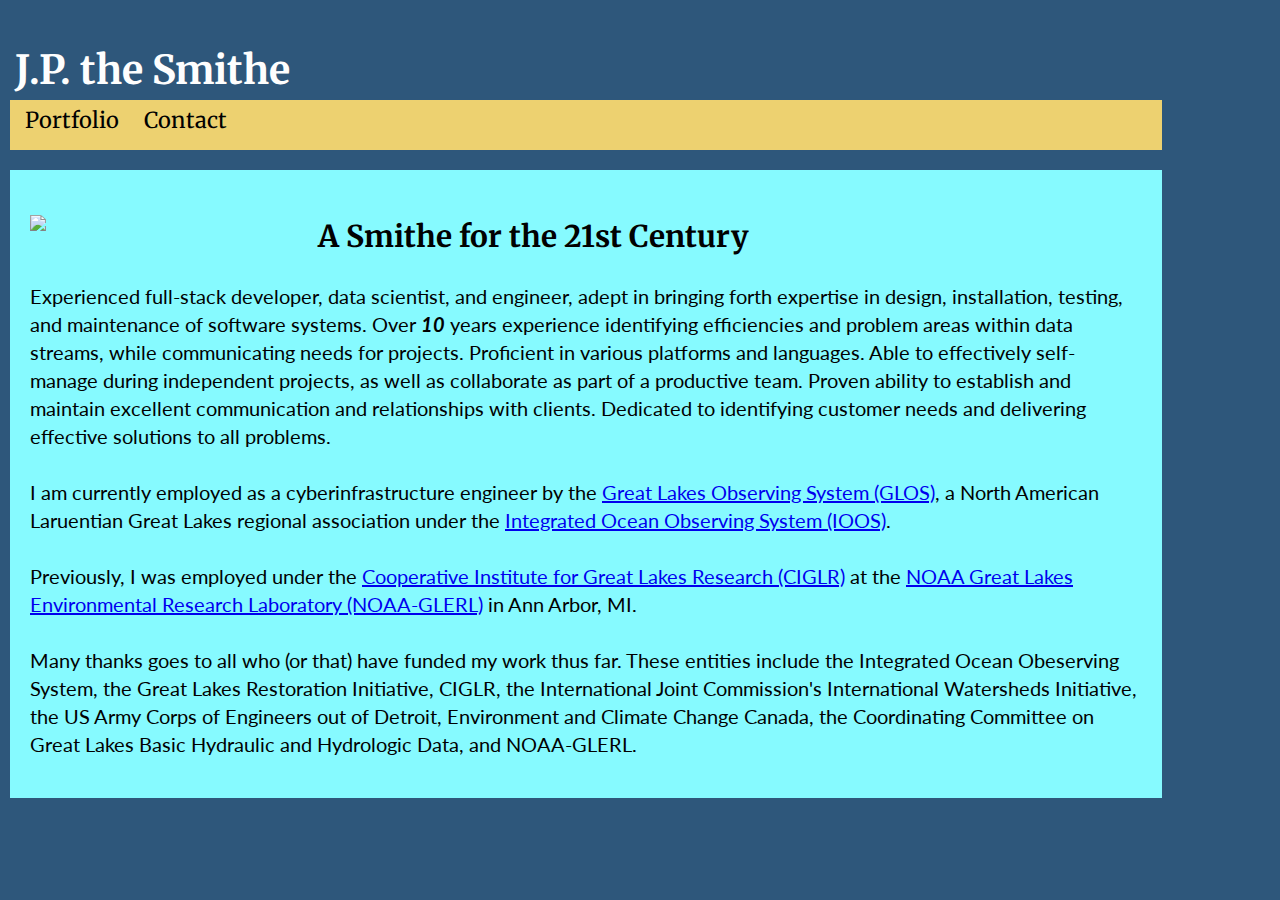
==== portfolio_index.html @ 3d916dcb "Testing some pages on phone and with Nat" ====
<!doctype html>
<html class="no-js" lang="en">

<head>
  <!-- Global site tag (gtag.js) - Google Analytics -->
  <script async src="https://www.googletagmanager.com/gtag/js?  id=UA-62985912-1"></script>
  <script>
    window.dataLayer = window.dataLayer || [];
    function gtag(){dataLayer.push(arguments);}
    gtag('js', new Date());
  
    gtag('config', 'UA-62985912-1');
  </script>

  <meta charset="utf-8">
  <meta http-equiv="x-ua-compatible" content="ie=edge">
  <title>J.P. the Smithe - Your data translator</title>
	<meta name="description" content="Personal Webpage of Joeseph P. 
	Smith of Saline, MI, USA. Data mining, information analysis,
	big data, web development, data visualisation, data viz,
	number crunching, bits, bytes, beeps, etc.">
  <meta name="viewport" content="width=device-width, initial-scale=1, shrink-to-fit=no">
  <meta name="keywords" content="HTML, CSS, JavaScript, jQuery, XML, SQL, Data, Big Data, 
	Mining, Machine Learning, Artificial Intelligence, AI, R, MATLAB, Python, Data, Visualization,
	DataViz, Processing, Consulting, Software, Engineering, Development, PHP, Fortran, C/C++, Unix, Flash,
	Java, Apache, Flex, University of Michigan, Informatics, Information, Analysis, Git, Version Control,
	Drupal, The GIMP, Open Office, LibreOffice, Microsoft Office, Linux, Windows, Mac, OS X, 
	Statistics, Simulation, Design of Experiments, Markov chain, Monte Carlo, Modelling, Statistical,
	Computing">
  <link href="https://fonts.googleapis.com/css?family=Crimson+Text|Old+Standard+TT" rel="stylesheet">
  <link rel="preconnect" href="https://fonts.gstatic.com">
  <link href="https://fonts.googleapis.com/css2?family=Merriweather&family=Lato&display=swap" rel="stylesheet">  
  <link rel="stylesheet" href="css/normalize.css">
  <link rel="stylesheet" href="css/main.css">
  <script src="js/vendor/modernizr-3.6.0.min.js"></script>
  <script src="js/vendor/jquery-3.3.1.min.js"></script>
  <script src="js/plugins.js"></script>
  <script src="js/main.js"></script>
</head>

<body onload="init(null)">
  <!--[if lte IE 9]>
    <p class="browserupgrade">You are using an <strong>outdated</strong> browser. Please <a href="https://browsehappy.com/">upgrade your browser</a> to improve your experience and security.</p>
  <![endif]-->

  <div id="pageGrid">
    <div id="titleCell">
      <h1><a id="titleLink" sref="home">J.P. the Smithe</a></h1>
    </div>
    <div id="menuCell">
      <a class="menuItem" sref="portfolio">Portfolio</a>
      <a class="menuItem" sref="contact">Contact</a>
    </div>
    <div id="contentCell">

      <div class="contentSect" id="home">        
        <p>
          <img class="profileImage" src="./img/joe_smithe_pondering.JPG" width="25%" />
          <h2>A Smithe for the 21st Century</h2>
          Experienced full-stack developer, data scientist, and engineer, adept in bringing 
		  forth expertise in design, installation, testing, and maintenance of software systems. 
		  Over <em><strong>10</strong></em> years experience identifying efficiencies and 
		  problem areas within data streams, while communicating needs for projects. Proficient 
		  in various platforms and languages. Able to effectively self-manage during independent 
		  projects, as well as collaborate as part of a productive team. Proven ability to 
		  establish and maintain excellent communication and relationships with clients. Dedicated 
		  to identifying customer needs and delivering effective solutions to all problems.<br /><br />
          
		  I am currently employed as a cyberinfrastructure engineer by the 
		  <a href="https://www.glos.org/" target="_blank">Great Lakes Observing System (GLOS)</a>, a
		  North American Laruentian Great Lakes regional association under the <a href="https://ioos.noaa.gov/" target="_blank">
		  Integrated Ocean Observing System (IOOS)</a>.<br /><br />
		  
          Previously, I was employed under the <a href="https://ciglr.seas.umich.edu/" target="_blank">
          Cooperative Institute for Great Lakes Research 
          (CIGLR)</a> at the <a href="https://www.glerl.noaa.gov" target="_blank">
          NOAA Great Lakes Environmental Research Laboratory (NOAA-GLERL)</a> in Ann Arbor, MI.<br /><br />

          Many thanks goes to all who (or that) have funded my work thus far. These entities include the 
		  Integrated Ocean Obeserving System, the Great Lakes Restoration Initiative, CIGLR, the International 
		  Joint Commission's International Watersheds Initiative, the US Army Corps of Engineers out of 
		  Detroit, Environment and Climate Change Canada, the Coordinating Committee on Great Lakes Basic 
		  Hydraulic and Hydrologic Data, and NOAA-GLERL.
        </p>   
      </div>
      
      <div class="contentSect" id="portfolio">
        <h2>Portfolio</h2>
		<div id="portfolioGrid">

			<!-- Scrum Certification -->
			<div class="portfolioItem">
                <img class="portfolioImage" src="./img/scrum-badge.png" />
                <h3>ScrumAlliance.org ScrumMaster Certified</h3>
                <ul>
                  <li><a href="https://bcert.me/slucmlltk" target="_blank">Link to official badge</a></li>
                  <li>Holding a Certified ScrumMaster® (CSM®) certification demonstrates knowledge and ability to support Scrum.</li>
                  <li>Adheres to Scrum as it is defined in the Scrum Guide</li>
                  <li>Facilitates Scrum events and maintains Scrum artifacts</li>
                  <li>Works to remove team and organizational impediments</li>
                </ul>
              </div>

            <!-- Parks Commission -->
			<div class="portfolioItem">
                <img class="portfolioImage" src="./img/pakrs-map-with-salt-springs-park-8-14.jpg" />
                <h3>City of Saline, MI Parks Commissioner</h3>
                <ul>
                  <li>Vice Chair since 2024</li>
                  <li>Aids in planning park projects and maintenance activities</li>
                  <li>Participates in cleanup days</li>
                </ul>
              </div>
            
            <!-- SS1 President -->
			<div class="portfolioItem">
			  <img class="portfolioImage" src="./img/ss1_condo.png" />
			  <h3>Condominium Association Board Member</h3>
			  <ul>
			    <li>President since 2021</li>
			    <li>Led association through lawsuits, complaints, and management change</li>
			  </ul>
			</div>

			<!-- AWS Cert + -->
			<div class="portfolioItem">
			  <img class="portfolioImage" src="./img/aws.png" />
			  <h3>AWS Certified Cloud Practioner</h3>
			  <ul>
			    <li><a href="https://glos.org" target="_blank">With 
				  the Great Lakes Observing System</a></li>
				<li>Leverages AWS ecosystem to support GLOS operations</li>
				<li>User management (least privilege), storage,
					 Lambda functions, and more</li>
			  </ul>
			</div>

			<!-- Kubernetes Application Administration -->
			<div class="portfolioItem">
			  <img class="portfolioImage" src="./img/k8s.png" />
			  <h3>Kubernetes Application Administration</h3>
			  <ul>
			    <li><a href="https://seagull.glos.org" target="_blank">GLOS Seagull</a></li>
			    <li>Development on GitHub
			  	  <ul>
			        <li>AWS CodeBuild (pull-request and merge)</li>
				    <li>AWS Elastic Container Registry</li>
				    <li>Terraform Infrastructure as Code</li>
				  </ul>
			    </li>
				<li>Enabled enhanced data ingest, processing, dissemination,
					and metadata curation
				</li>
				<li>Monitored Kubernetes via dashboard and 
				  direct pod logs via kubectl</li>
			  </ul>
			</div>

			<!-- Wordpress migration -->
			<div class="portfolioItem">
			  <img class="portfolioImage" src="./img/wp.png" />
			  <h3>Wordpress Migration</h3>
			  <ul>
			    <li><a href="https://greatlakescc.org" target="_blank">With 
			    	the Coordinating Committee on Great Lakes 
					Basic Hydraulic and Hydrologic Data</a></li>
				<li>Performed light lift and shift to WPEngine Wordpress Instance</li>
				<li>Empowered Coordinating Committee members</li>
			  </ul>
			</div>
		
			<!-- LARVAL FISH -->
			<div class="portfolioItem">
			  <img class="portfolioImage" src="./img/larval.png" />
			  <h3>Larval Fish Dispersion Simulator</h3>
			  <ul>
				<li>Nowcast/forecast of potential larval fish dispersion from nearshore
				spawning areas in Lake Michigan</li>
				<li>Fully utilized a 56 core node on a 
				<a href="https://slurm.schedmd.com/documentation.html">Slurm
				Workload Manager</a> equipped high performance computer</li>
				<li>Used R, and the <a href="http://fvcom.smast.umassd.edu/fvcom/" 
				target="_blank">Finite Volume Community Ocean Model's
				(FVCOM's)</a> particle trajectory module in FORTRAN</li>
				<li>Thanks to Mark Rowe for the opportunity</li>
			  </ul>
			</div>
			
			<!-- AUTOSAMPLER -->
			<div class="portfolioItem">
				<img class="portfolioImage" src="./img/autosampler.png" />
				<h3>Autosampler programming</h3>
				<ul>
				  <li>Developed, with unit testing, Python scripts and simple inputs to
				  command a robotic autosampler (<a href="https://www.aimlab.com/liquid-autosamplers/aim4000-autosampler/" 
				  target="_blank">AIM4000</a>, 
				  picture from manufacturer's website)</li>
				  <li>Communicated and delivered operation instructions to pertinent scientists</li>
				  <li>Many thanks to Casey Godwin for the opportunity</li>
				</ul>
			</div>
			
			<!-- L2SWBM -->
			<div class="portfolioItem">
				<img class="portfolioImage" src="./img/l2swbm.png" />
				<h3>Large Lake Statistical Water Balance Model (L2SWBM)</h3>
				<ul>
				  <li><a href="https://github.com/NOAA-GLERL/L2SWBM" target="_blank">Official webpage</a></li>
				  <li>Developed a Bayesian Network using the Bayesian inference Using Gibbs
					Sampling (BUGS) language to generate a new historical record of the
					Laurentian Great Lakes water balance from 1950 through 2015</li>
				  <li>Implemented using <a href="http://mcmc-jags.sourceforge.net/" target="_blank">Just Another Gibbs Sampler (JAGS) through R</a></li>
				  <li>Worked closely with the bi-national International Joint Commission (IJC)
					and the Coordinating Committee on Great Lakes Basic Hydraulic and
					Hydrologic Data (CCGLBHHD) to develop, test, and deploy the
					model for operational use</li>
				  <li>Many thanks to Drew Gronewold for the opportunity</li>
				</ul>
			</div>
			
			<!-- GLANSIS -->
			<div class="portfolioItem">
			  <img class="portfolioImage" src="./img/GLANSIS.png" />
			  <h3>Great Lakes Aquatic Nonindigenous Species Information System (GLANSIS)</h3>
			  <ul>
				<li>Collaboration between Michigan Sea Grant, NOAA-GLERL, <a target="_blank" href="https://www.glahf.org/">
				The Great Lakes Aquatic Habitat Framework (GLAHF)</a>, and the United States
				Geological Survey's (USGS's) Wetland and Aquatic Research Center</li>
				<li><a href="https://www.glerl.noaa.gov/glansis" target="_blank">Modernized interface</a>, added multiple new data tools, including the 
				  <a target="_blank" href="https://leafletjs.com/">Leaflet</a> powered <a href="https://www.glerl.noaa.gov/glansis/mapExplorer.php" target="_blank">Map Explorer (pictured)</a></li>            
				<li>Many thanks to Rochelle Sturtevant, Matt Neilson, Lacey Mason, and Felix Martinez for their leadership in this program and for their trust in my web development and general programming expertise</li>
			  </ul>
			</div>
			
			<!-- HABS AND HYPOXIA -->
			<div class="portfolioItem">
			  <img class="portfolioImage" src="./img/habs.png" />
			  <h3>Harmful Algal Bloom and Hypoxia Portal</h3>
			  <ul>
				<li><a href="https://www.glerl.noaa.gov/res/HABs_and_Hypoxia/" target="_blank">Collaboration between scientists, modellers, samplers, graphic designers, and web developers
				  to best communicate the state of knowledge of HABs and Hypoxia in the great lakes</a>
				</li>
				<li><a target="_blank" href="https://leafletjs.com/">Leaflet</a> for mapping hyperspectral image data
				  from regular in-season flights, <a target="_blank" href="http://dygraphs.com">Dygraphs</a> for time-series
				  data, PostgreSQL and PHP for storage and dissemination of real-time western Lake Erie buoy data,
				  JavaScript for frame-by-frame interactive animations in a HAB Tracker and Hypoxia Forecast System
				</li>
				<li>Many thanks to Steve Ruberg, Tom Johengen, Mark Rowe, Eric Anderson, Danna Palladino, Ashley Burtner, Andrea VanderWoude, Dack Stuart, Russ Miller, Ron Muzzi, Ben Burns, Chris Woelkers, Craig Stow, Margaret Lansing, Nicole Rice, Kaye LaFond, and many others who make the portal possible</li>
			  </ul>
			</div>
			
			<!-- GREAT LAKES DASHBOARD -->
			<div class="portfolioItem">
			  <img class="portfolioImage" src="./img/GLDScreen.png" />
			  <h3>Great Lakes Dashboard (GLD)</h3>
			  <p>
				<ul>
				  <li>Facilitates exploratory data analysis for Laurentian Great Lakes Hydrology, Hydroclimate, and Related data</li>
				  <li>Data sets can be overlayed to gauge water level forecast skill, for example</li>
				  <li>Historical data available for perspective</li>
				  <li>Available as an HTML5/JavaScript (with <a target="_blank" href="http://dygraphs.com">Dygraphs</a>) App</li>
				  <li>Object-Oriented design; automated updates of select data performed 
					via R, Python, and Bash on a Unix machine</li>
				  <li><a target="_blank" href="http://dx.doi.org/10.1016/j.envsoft.2015.12.005" target="_blank">
					Environmental Modelling and Software paper: Smith et al. 2016</a>
				  </li>
				  <li>Sustains thousands of hits per month</li>
				  <li>Many thanks to Drew Gronewold for this opportunity</li>
				</ul>
			  </p>
			</div>
			
			<!-- PUBLICATIONS -->
			<div class="portfolioItem">
			  <h3>Publications</h3>
			  <ul>
				<li>Nearly complete list of publications and presentations available in this <a href="https://orcid.org/0000-0002-1896-1390" target="_blank">ORCID profile</a></li>
			  </ul>
			</div>
			
		  </div>
		</div>
		<div class="contentSect" id="contact">
			<img class="profileImage" src="./img/self_from_greg.png" width="25%" />
			<h2>Contact</h2>
			<p>
				I reside in Saline, MI, USA, and may be reached at <a href="mailto:jpTheSmithe@gmail.com">jpTheSmithe@gmail.com</a>
        or +1-734-972-8096. Outside of main employment, I am open to small, short-term tasks of a wide variety.
			</p>
		</div>

	  </div>
    </div>
  </div>

</body>

</html>
---- css/main.css ----
/*! HTML5 Boilerplate v6.1.0 | MIT License | https://html5boilerplate.com/ */

/*
 * What follows is the result of much research on cross-browser styling.
 * Credit left inline and big thanks to Nicolas Gallagher, Jonathan Neal,
 * Kroc Camen, and the H5BP dev community and team.
 */

/* ==========================================================================
   Base styles: opinionated defaults
   ========================================================================== */

html {
    color: #EEEEEE;
    background-color: #2E577B;
    font-size: 1.25em;
    line-height: 1.4;
    font-family: 'Merriweather', serif;
}

body {
    width: 100%;
}

/*
 * Remove text-shadow in selection highlight:
 * https://twitter.com/miketaylr/status/12228805301
 *
 * Vendor-prefixed and regular ::selection selectors cannot be combined:
 * https://stackoverflow.com/a/16982510/7133471
 *
 * Customize the background color to match your design.
 */

::-moz-selection {
    background: #b3d4fc;
    text-shadow: none;
}

::selection {
    background: #b3d4fc;
    text-shadow: none;
}

/*
 * A better looking default horizontal rule
 */

hr {
    display: block;
    height: 1px;
    border: 0;
    border-top: 1px solid #ccc;
    margin: 1em 0;
    padding: 0;
}

/*
 * Remove the gap between audio, canvas, iframes,
 * images, videos and the bottom of their containers:
 * https://github.com/h5bp/html5-boilerplate/issues/440
 */

audio,
canvas,
iframe,
img,
svg,
video {
    vertical-align: middle;
}

/*
 * Remove default fieldset styles.
 */

fieldset {
    border: 0;
    margin: 0;
    padding: 0;
}

/*
 * Allow only vertical resizing of textareas.
 */

textarea {
    resize: vertical;
}

/* ==========================================================================
   Browser Upgrade Prompt
   ========================================================================== */

.browserupgrade {
    margin: 0.2em 0;
    background: #ccc;
    color: #000;
    padding: 0.2em 0;
}

/* ==========================================================================
   Author's custom styles
   ========================================================================== */

#pageGrid {
    display: grid;
    grid-template-columns: 0.9fr;
    grid-template-rows: 3.5em 2.5em auto;
    grid-gap: 1em;
    padding: 10px;
    min-width: 100%;
    position: relative;
}

#pageGridNoMenu {
    display: grid;
    grid-template-columns: 0.9fr;
    grid-template-rows: 3.5em auto;
    grid-gap: 1em;
    padding: 10px;
    width: 100%;
    position: relative;
}

h1, h2 {
    font-family: 'Merriweather', serif;
}

h3, h4, h5{
    font-family: 'Merriweather', serif;
}

#titleCell {
    grid-column: 1;
    grid-row: 1;
    padding: 5px;
}

#titleLink {
    text-decoration: none;
    color: #FEFEFE;
    cursor: pointer;
}

#menuCell {
    background-color: #EDD170;
	color: #010101;
    grid-column: 1;
    grid-row: 2;
    padding: 5px;
}

.menuItem {
    position: relative;
    font-size: 1.1em;
    text-align: center;
    padding: 4px 10px 10px 10px;
    text-decoration: none;
    color: #010101;
}

.menuItem:hover {
    background-color: #FFDA85 !important;
    cursor: pointer;
}

#contentCell {
    grid-column: 1;
    grid-row: 3;
    padding: 20px;
    background-color: #86FAFF;
	font-family: 'Lato', sans-serif;
	color: #010101;
}

#pickaboxCell {
    grid-column: 1;
    grid-row: 2;
    padding: 20px;
    background-color: #DBCCAA;
}

.contentSect {
    width: 100%;    
}

.profileImage {
    float: left;
    margin: 0px 10px 10px 0px;
}

#home, #resume, #portfolio, #contact {
    display: none;
}


#portfolioGrid, #pickabox {
	display: grid;
	grid-template-columns: 1fr 1fr 1fr;
    grid-template-rows: auto auto auto;
}

.portfolioItem, .boxItem {
    position: relative;
    background-color: #E1B58D;
	color: #010101;
    padding: 10px;
    margin: 5px;
}

/*.portfolioItem a:link{
	color: #69EDF2;
}

.portfolioItem a:visited{
	color: #FFCBFE;
}*/

.portfolioImage, .boxImage {
    width: 100%;
    position: relative;
}



















/* ==========================================================================
   Helper classes
   ========================================================================== */

/*
 * Hide visually and from screen readers
 */

.hidden {
    display: none !important;
}

/*
 * Hide only visually, but have it available for screen readers:
 * https://snook.ca/archives/html_and_css/hiding-content-for-accessibility
 *
 * 1. For long content, line feeds are not interpreted as spaces and small width
 *    causes content to wrap 1 word per line:
 *    https://medium.com/@jessebeach/beware-smushed-off-screen-accessible-text-5952a4c2cbfe
 */

.visuallyhidden {
    border: 0;
    clip: rect(0 0 0 0);
    height: 1px;
    margin: -1px;
    overflow: hidden;
    padding: 0;
    position: absolute;
    width: 1px;
    white-space: nowrap; /* 1 */
}

/*
 * Extends the .visuallyhidden class to allow the element
 * to be focusable when navigated to via the keyboard:
 * https://www.drupal.org/node/897638
 */

.visuallyhidden.focusable:active,
.visuallyhidden.focusable:focus {
    clip: auto;
    height: auto;
    margin: 0;
    overflow: visible;
    position: static;
    width: auto;
    white-space: inherit;
}

/*
 * Hide visually and from screen readers, but maintain layout
 */

.invisible {
    visibility: hidden;
}

/*
 * Clearfix: contain floats
 *
 * For modern browsers
 * 1. The space content is one way to avoid an Opera bug when the
 *    `contenteditable` attribute is included anywhere else in the document.
 *    Otherwise it causes space to appear at the top and bottom of elements
 *    that receive the `clearfix` class.
 * 2. The use of `table` rather than `block` is only necessary if using
 *    `:before` to contain the top-margins of child elements.
 */

.clearfix:before,
.clearfix:after {
    content: " "; /* 1 */
    display: table; /* 2 */
}

.clearfix:after {
    clear: both;
}

/* ==========================================================================
   EXAMPLE Media Queries for Responsive Design.
   These examples override the primary ('mobile first') styles.
   Modify as content requires.
   ========================================================================== */

@media only screen and (max-width: 50em) {
    /* Style adjustments for viewports that meet the condition */
		
	#pageGridNoMenu {
		display: inline;
		padding: 20px;
		min-width: 100%;
	}
		
	#portfolioGrid, #pickabox {
		display: inline;
	}
	
    .portfolioItem, .boxItem {
        position: relative;
        width: 95%;
        height: auto;
        background-color: #E1B58D;
		color: #010101;
        padding: 10px;
        margin: 5px;
    }

    .portfolioImage, .boxImage {
        width: 100%;
        position: relative;
    }
}

@media print,
       (-webkit-min-device-pixel-ratio: 1.25),
       (min-resolution: 1.25dppx),
       (min-resolution: 120dpi) {
    /* Style adjustments for high resolution devices */
}

/* ==========================================================================
   Print styles.
   Inlined to avoid the additional HTTP request:
   https://www.phpied.com/delay-loading-your-print-css/
   ========================================================================== */

@media print {
    *,
    *:before,
    *:after {
        background: transparent !important;
        color: #000 !important; /* Black prints faster */
        -webkit-box-shadow: none !important;
        box-shadow: none !important;
        text-shadow: none !important;
    }

    a,
    a:visited {
        text-decoration: underline;
    }

    a[href]:after {
        content: " (" attr(href) ")";
    }

    abbr[title]:after {
        content: " (" attr(title) ")";
    }

    /*
     * Don't show links that are fragment identifiers,
     * or use the `javascript:` pseudo protocol
     */

    a[href^="#"]:after,
    a[href^="javascript:"]:after {
        content: "";
    }

    pre {
        white-space: pre-wrap !important;
    }
    pre,
    blockquote {
        border: 1px solid #999;
        page-break-inside: avoid;
    }

    /*
     * Printing Tables:
     * http://css-discuss.incutio.com/wiki/Printing_Tables
     */

    thead {
        display: table-header-group;
    }

    tr,
    img {
        page-break-inside: avoid;
    }

    p,
    h2,
    h3 {
        orphans: 3;
        widows: 3;
    }

    h2,
    h3 {
        page-break-after: avoid;
    }
}
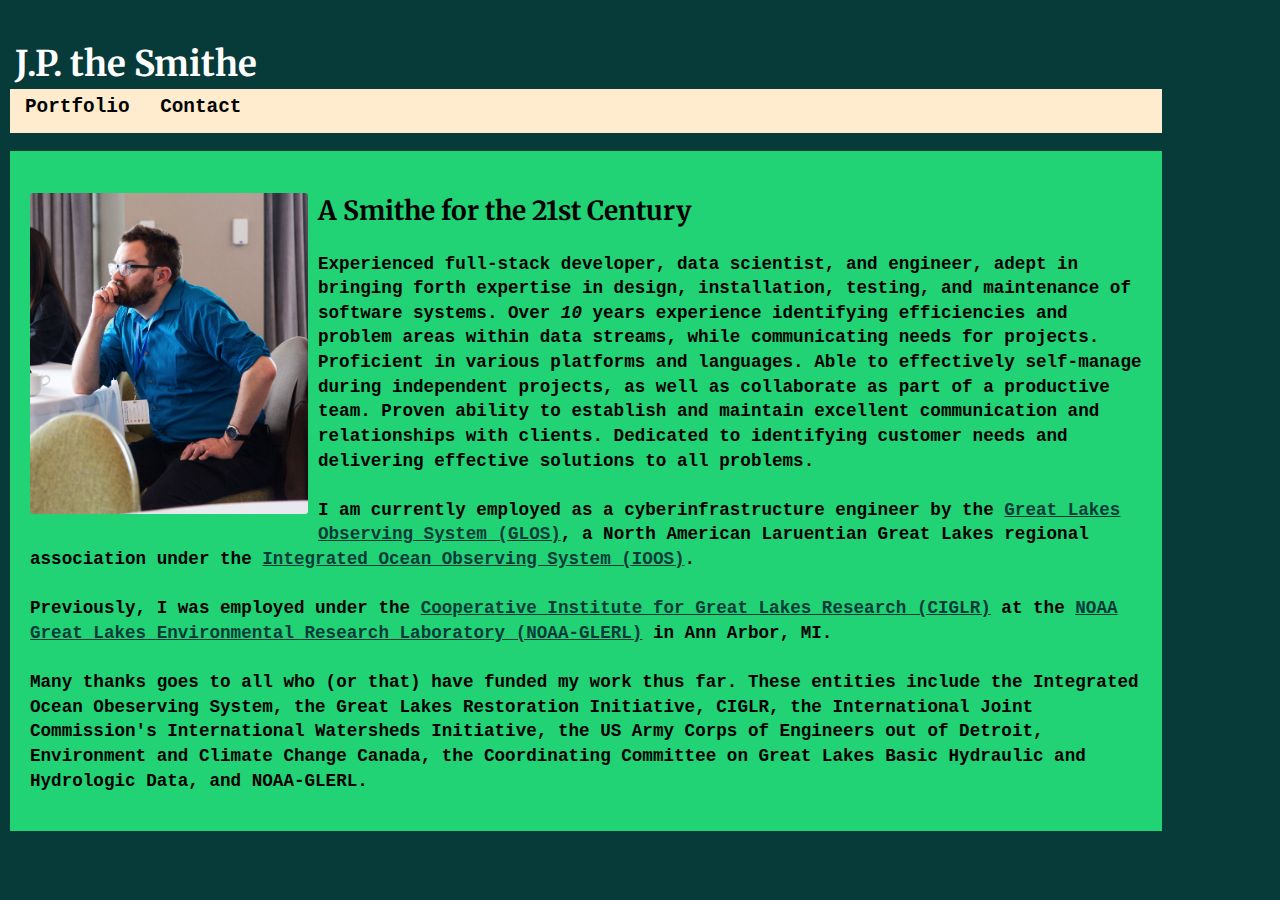
==== commit c9b8302b: "Add files via upload" ====
--- a/portfolio_index.html
+++ b/portfolio_index.html
@@ -14,7 +14,7 @@
 
   <meta charset="utf-8">
   <meta http-equiv="x-ua-compatible" content="ie=edge">
-  <title>J.P. the Smithe - Your data translator</title>
+  <title>J.P. the Smithe</title>
 	<meta name="description" content="Personal Webpage of Joeseph P. 
 	Smith of Saline, MI, USA. Data mining, information analysis,
 	big data, web development, data visualisation, data viz,
--- a/css/main.css
+++ b/css/main.css
@@ -12,10 +12,11 @@
 
 html {
     color: #EEEEEE;
-    background-color: #2E577B;
-    font-size: 1.25em;
+    background-color: #073B3A;
+    font-size: 1.1em;
     line-height: 1.4;
-    font-family: 'Merriweather', serif;
+    font-family:'Courier New', Courier, monospace;
+    font-weight: bold;
 }
 
 body {
@@ -67,6 +68,7 @@
 img,
 svg,
 video {
+    border-radius: 3px;
     vertical-align: middle;
 }
 
@@ -128,7 +130,7 @@
 }
 
 h3, h4, h5{
-    font-family: 'Merriweather', serif;
+    font-family: 'Courier New', monospace;
 }
 
 #titleCell {
@@ -144,7 +146,7 @@
 }
 
 #menuCell {
-    background-color: #EDD170;
+    background-color: blanchedalmond;
 	color: #010101;
     grid-column: 1;
     grid-row: 2;
@@ -161,7 +163,7 @@
 }
 
 .menuItem:hover {
-    background-color: #FFDA85 !important;
+    background-color: rgb(255, 248, 237) !important;
     cursor: pointer;
 }
 
@@ -169,8 +171,8 @@
     grid-column: 1;
     grid-row: 3;
     padding: 20px;
-    background-color: #86FAFF;
-	font-family: 'Lato', sans-serif;
+    background-color: #21D375;
+	font-family:'Courier New', monospace;
 	color: #010101;
 }
 
@@ -203,10 +205,18 @@
 
 .portfolioItem, .boxItem {
     position: relative;
-    background-color: #E1B58D;
-	color: #010101;
+    background-color: #0B6E4F;
+	color: blanchedalmond;
     padding: 10px;
     margin: 5px;
+
+    a {
+        color: #95D5B2;
+    }
+}
+
+a {
+    color: #073B3A;
 }
 
 /*.portfolioItem a:link{
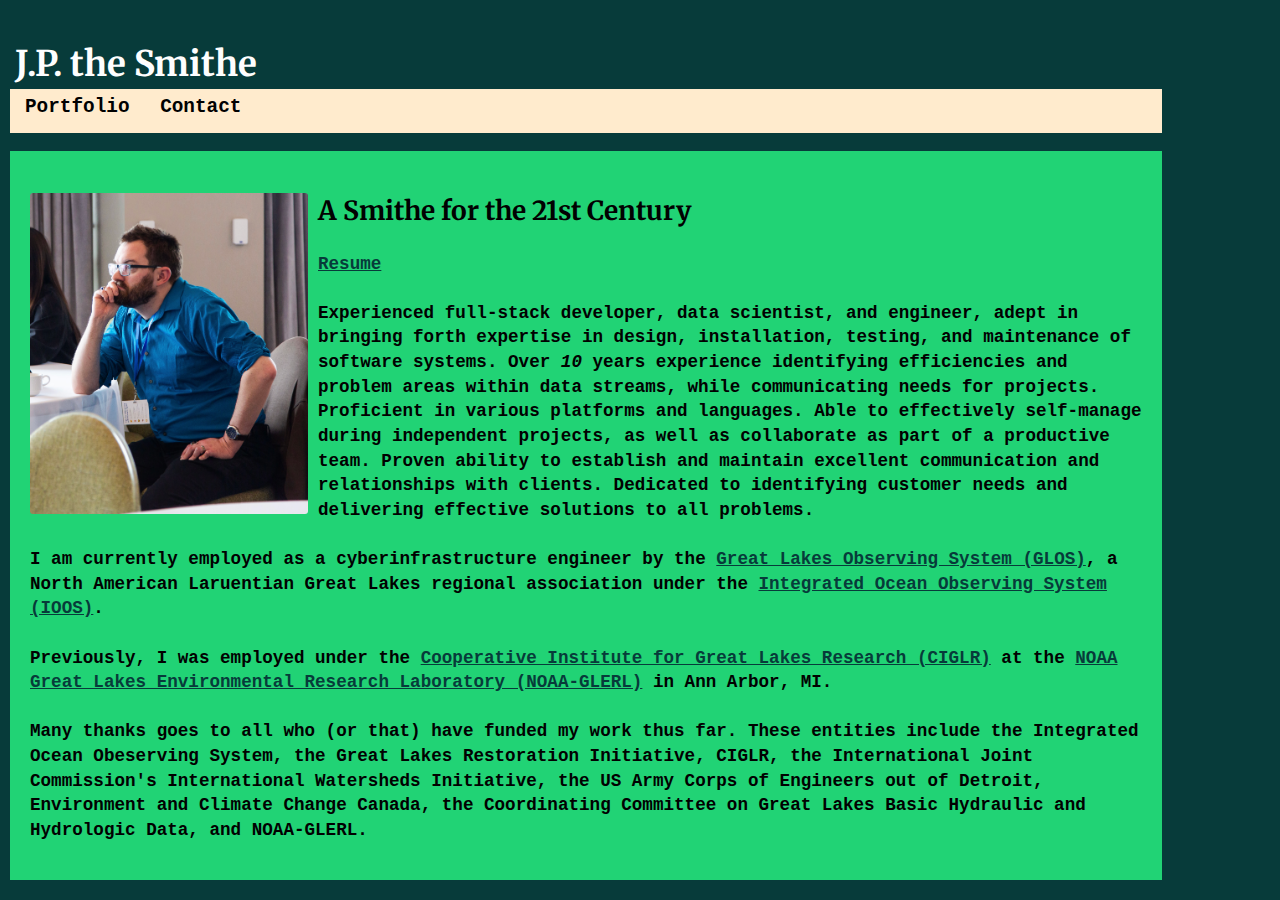
==== commit 2884fbc8: "Add files via upload" ====
--- a/portfolio_index.html
+++ b/portfolio_index.html
@@ -57,6 +57,9 @@
         <p>
           <img class="profileImage" src="./img/joe_smithe_pondering.JPG" width="25%" />
           <h2>A Smithe for the 21st Century</h2>
+
+		  <a href="./docs/resume_202402.pdf">Resume</a><br /><br />
+
           Experienced full-stack developer, data scientist, and engineer, adept in bringing 
 		  forth expertise in design, installation, testing, and maintenance of software systems. 
 		  Over <em><strong>10</strong></em> years experience identifying efficiencies and 
--- a/css/main.css
+++ b/css/main.css
@@ -353,10 +353,14 @@
         position: relative;
         width: 95%;
         height: auto;
-        background-color: #E1B58D;
-		color: #010101;
+        background-color: #0B6E4F;
+		color: blanchedalmond;
         padding: 10px;
         margin: 5px;
+
+        a {
+            color: #95D5B2;
+        }
     }
 
     .portfolioImage, .boxImage {
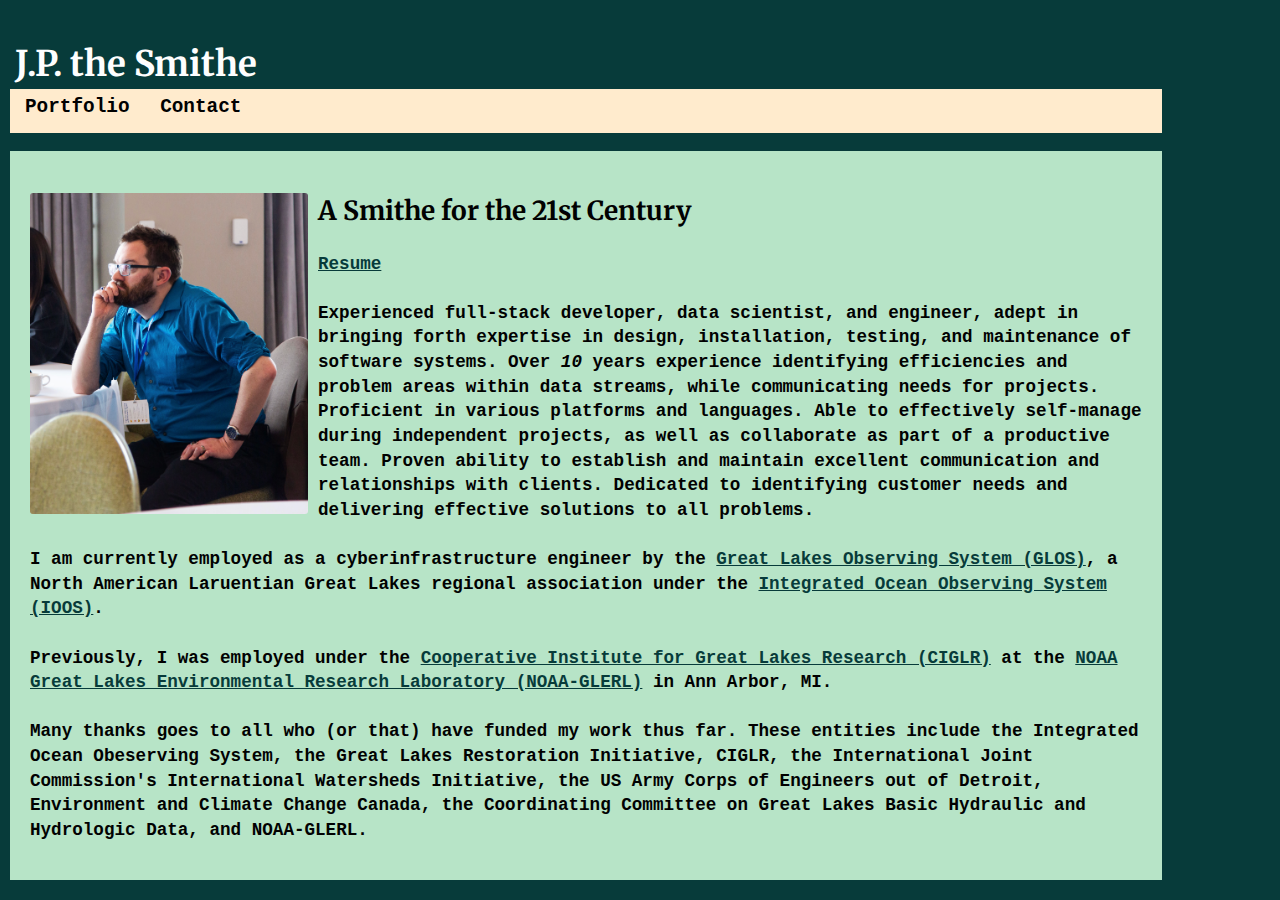
==== commit f771098d: "Updates 20250217" ====
--- a/portfolio_index.html
+++ b/portfolio_index.html
@@ -109,7 +109,7 @@
                 <img class="portfolioImage" src="./img/pakrs-map-with-salt-springs-park-8-14.jpg" />
                 <h3>City of Saline, MI Parks Commissioner</h3>
                 <ul>
-                  <li>Vice Chair since 2024</li>
+                  <li>Chair since 2025</li>
                   <li>Aids in planning park projects and maintenance activities</li>
                   <li>Participates in cleanup days</li>
                 </ul>
@@ -117,11 +117,12 @@
             
             <!-- SS1 President -->
 			<div class="portfolioItem">
-			  <img class="portfolioImage" src="./img/ss1_condo.png" />
+			  <img class="portfolioImage" src="./img/asphalt2024.jpg" />
 			  <h3>Condominium Association Board Member</h3>
 			  <ul>
 			    <li>President since 2021</li>
 			    <li>Led association through lawsuits, complaints, and management change</li>
+				<li>Segement of road and visitor lot repaved in 2024 via 3-year special assessment</li>
 			  </ul>
 			</div>
 
--- a/css/main.css
+++ b/css/main.css
@@ -171,7 +171,7 @@
     grid-column: 1;
     grid-row: 3;
     padding: 20px;
-    background-color: #21D375;
+    background-color: #B7E4C7;
 	font-family:'Courier New', monospace;
 	color: #010101;
 }
@@ -354,7 +354,7 @@
         width: 95%;
         height: auto;
         background-color: #0B6E4F;
-		color: blanchedalmond;
+		color: #ffebcd;
         padding: 10px;
         margin: 5px;
 
